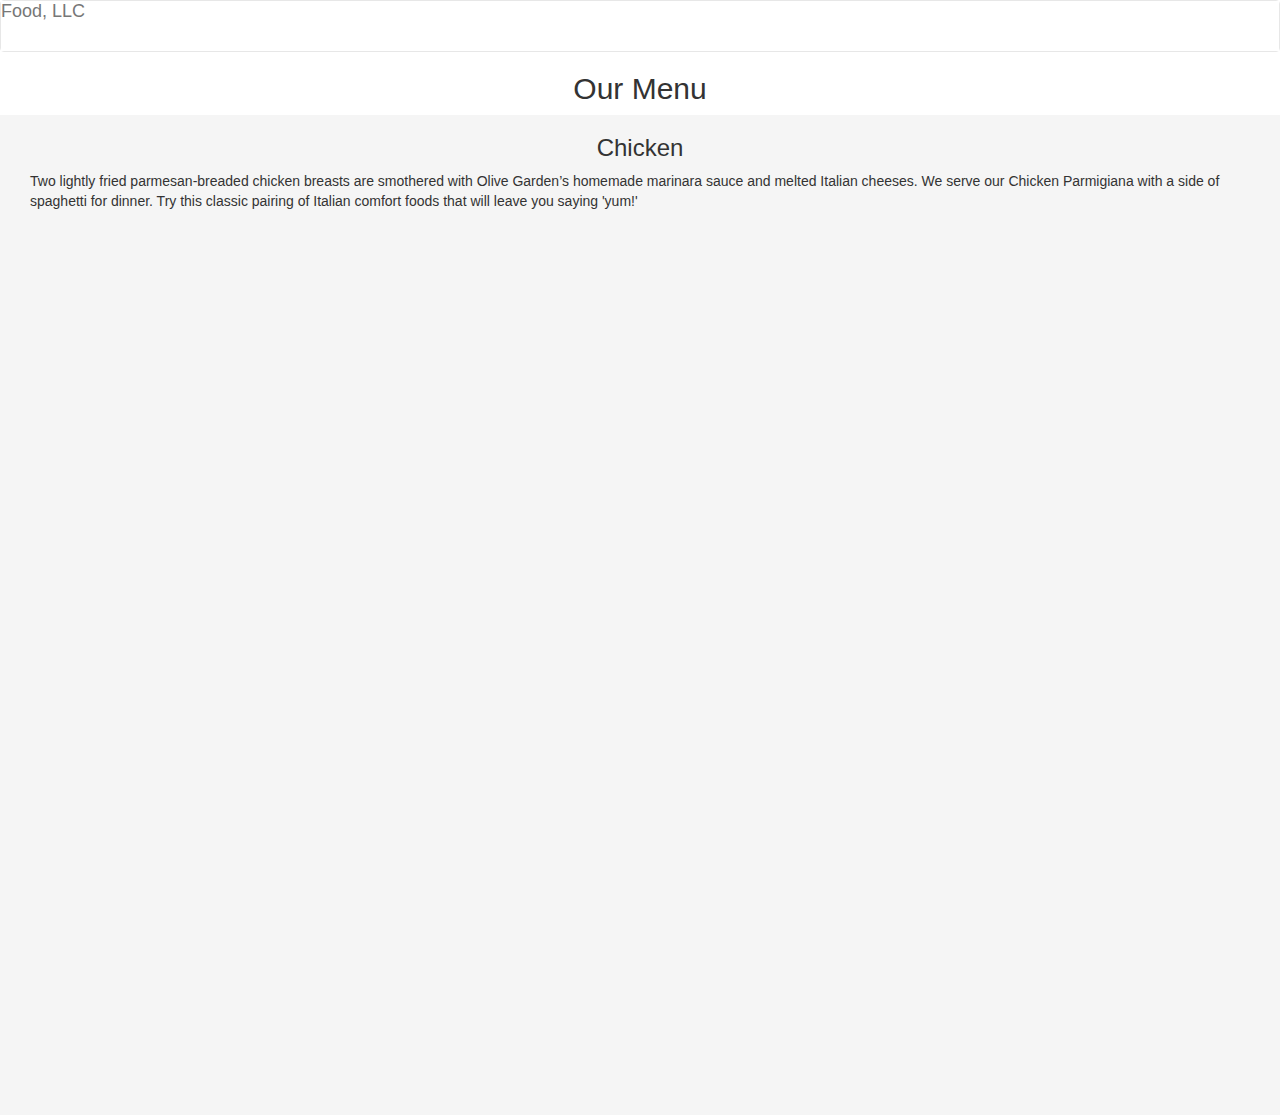
==== module3-assignment/index.html @ 0922a4c7 "Week 3 assignment" ====
<!doctype html>
<html lang="en">
  <head>
    <title>Food, LLC</title>
    <meta charset="utf-8">
    <meta http-equiv="X-UA-Compatible" content="IE=edge">
    <meta name="viewport" content="width=device-width, initial-scale=1">
    <link rel="stylesheet" href="css/bootstrap.css">
    <link rel="stylesheet" href="css/styles.css">
    <script src="js/jquery-3.1.0.min.js"></script>
    <script src="js/bootstrap.min.js"></script>
    <script src="js/script.js"></script>
  </head>
  <body>
    <nav class="navbar navbar-default">
      <div class="container-fluid" id="navbar_container">
        <div class="navbar-header">
          <h1 id="title">
            <a href="index.html" class="navbar-brand">Food, LLC</a>
          </h1>
          <button type="button" class="navbar-toggle collapsed" data-toggle="collapse" data-target="#collapse" aria-expanded="false">
              <span class="icon-bar"></span>
              <span class="icon-bar"></span>
              <span class="icon-bar"></span>
          </button>
        </div>
        <div class="collapse navbar-collapse" id="collapse">
          <ul id="nav-list" class="nav navbar-nav navbar-right">
            <li>
              <a href="#" class="visible-xs">Chicken</a>
            </li>
            <li>
              <a href="#" class="visible-xs">Beef</a>
            </li>
            <li>
              <a href="#" class="visible-xs">Sushi</a>
            </li>
          </ul>
        </div>
      </div>
    </nav>
    <h2 class="text-center">Our Menu</h2>
    <div id="wrapper">
      <div class="container-fluid">
        <div class="col-xs-12">
          <h3 class="text-center">Chicken</h3>
          <p>Two lightly fried parmesan-breaded chicken breasts are smothered with Olive Garden’s homemade marinara sauce and melted Italian cheeses. We serve our Chicken Parmigiana with a side of spaghetti for dinner. Try this classic pairing of Italian comfort foods that will leave you saying 'yum!'</p>
        </div>        
      </div>  
    </div>
  </body>
</html>
---- module3-assignment/css/styles.css ----
/* Navbar Styles */

#navbar_container {
    padding: 0px;
    margin: 0px;
}

.navbar-brand {
    padding: 0px;
    padding-left: 15px;
}

#title {
    margin: 0px;
}

.navbar .navbar-collapse {
	background-color: #FFFFFF;
}

#nav-list a {
    text-align: center;
}

.navbar .navbar-nav li a:hover {
	color: #FFFFFF;
	background: #F5F5F5;
}

.navbar-nav li a {
    font-size: 20px;
}

/*Page Styles*/

#wrapper {
    background-color: #F5F5F5;
    height: 1000px;
}
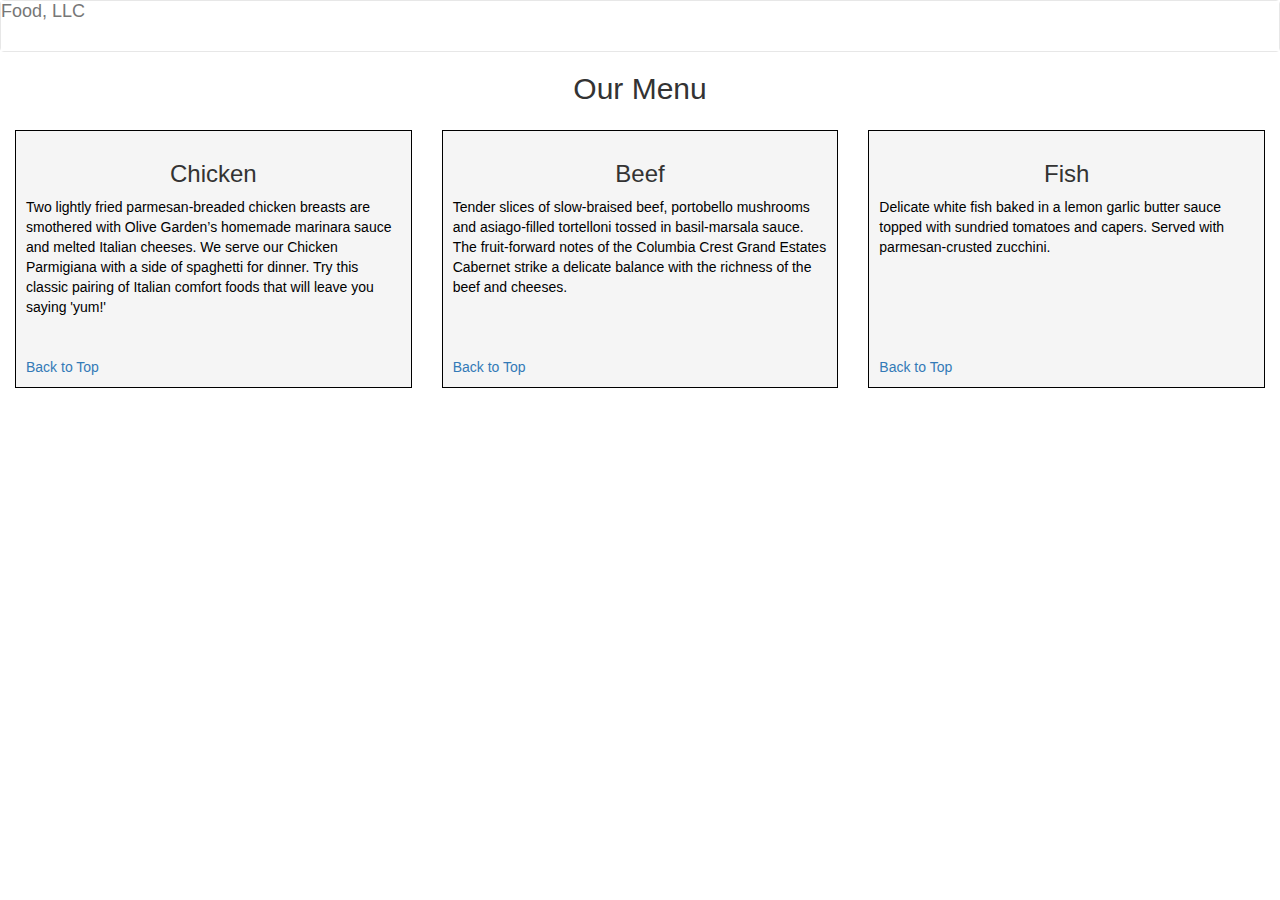
==== commit 3091b6f3: "Week 3 assignment harder" ====
--- a/module3-assignment/index.html
+++ b/module3-assignment/index.html
@@ -9,7 +9,7 @@
     <link rel="stylesheet" href="css/styles.css">
     <script src="js/jquery-3.1.0.min.js"></script>
     <script src="js/bootstrap.min.js"></script>
-    <script src="js/script.js"></script>
+    <!--<script src="js/script.js"></script>-->
   </head>
   <body>
     <nav class="navbar navbar-default">
@@ -27,25 +27,48 @@
         <div class="collapse navbar-collapse" id="collapse">
           <ul id="nav-list" class="nav navbar-nav navbar-right">
             <li>
-              <a href="#" class="visible-xs">Chicken</a>
+              <a href="#section-1" class="visible-xs">Chicken</a>
             </li>
             <li>
-              <a href="#" class="visible-xs">Beef</a>
+              <a href="#section-2" class="visible-xs">Beef</a>
             </li>
             <li>
-              <a href="#" class="visible-xs">Sushi</a>
+              <a href="#section-3" class="visible-xs">Fish</a>
             </li>
           </ul>
         </div>
       </div>
     </nav>
-    <h2 class="text-center">Our Menu</h2>
+    <h2 class="text-center" id="heading">Our Menu</h2>
     <div id="wrapper">
       <div class="container-fluid">
-        <div class="col-xs-12">
+        <div class="row">
+          <div class="col-md-4 col-sm-6 col-xs-12" id="section-1">
+            <div class="text">
+              <h3 class="text-center">Chicken</h3>
+              <p>Two lightly fried parmesan-breaded chicken breasts are smothered with Olive Garden’s homemade marinara sauce and melted Italian cheeses. We serve our Chicken Parmigiana with a side of spaghetti for dinner. Try this classic pairing of Italian comfort foods that will leave you saying 'yum!'</p>
+              <a href="#heading">Back to Top</a>
+            </div>
+          </div>
+          <div class="col-md-4 col-sm-6 col-xs-12" id="section-2">
+            <div class="text">
+              <h3 class="text-center">Beef</h3>
+              <p>Tender slices of slow-braised beef, portobello mushrooms and asiago-filled tortelloni tossed in basil-marsala sauce. The fruit-forward notes of the Columbia Crest Grand Estates Cabernet strike a delicate balance with the richness of the beef and cheeses.</p>
+               <a href="#heading">Back to Top</a>
+            </div>
+          </div>
+          <div class="col-md-4 col-sm-12 col-xs-12" id="section-3">
+            <div class = "text">
+              <h3 class="text-center">Fish</h3>
+              <p>Delicate white fish baked in a lemon garlic butter sauce topped with sundried tomatoes and capers. Served with parmesan-crusted zucchini.</p>
+               <a href="#heading">Back to Top</a>
+            </div>
+          </div>
+        </div>
+        <!-- <div class="col-xs-12"> 
           <h3 class="text-center">Chicken</h3>
           <p>Two lightly fried parmesan-breaded chicken breasts are smothered with Olive Garden’s homemade marinara sauce and melted Italian cheeses. We serve our Chicken Parmigiana with a side of spaghetti for dinner. Try this classic pairing of Italian comfort foods that will leave you saying 'yum!'</p>
-        </div>        
+        </div> -->      
       </div>  
     </div>
   </body>
--- a/module3-assignment/css/styles.css
+++ b/module3-assignment/css/styles.css
@@ -33,7 +33,34 @@
 
 /*Page Styles*/
 
-#wrapper {
+/*#wrapper {
     background-color: #F5F5F5;
     height: 1000px;
+}*/
+
+#section-1 {
+    padding-top: 15px;
+    padding-bottom: 15px;
+}
+
+#section-2 {
+    padding-top: 15px;
+    padding-bottom: 15px;
+}
+
+#section-3 {
+    padding-top: 15px;
+}
+
+.text {
+    background-color: #F5F5F5;
+    padding: 10px;
+    border: 1px solid black;
+}
+
+p {
+    height: 150px;
+    font-family: Helvetica;
+    color: black;
+    font-size: 100%;
 }